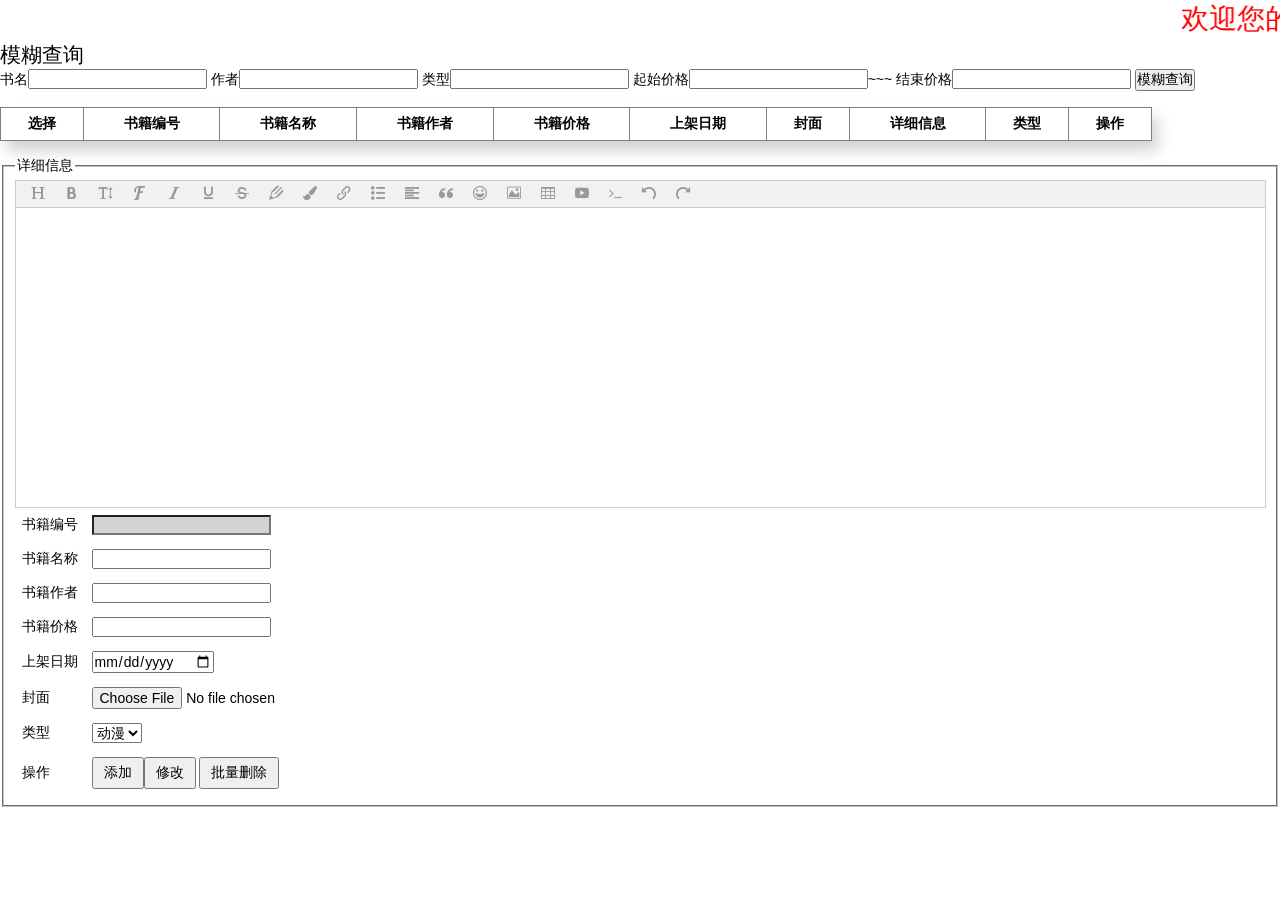
==== Show/src/main/webapp/index.html @ d79fc948 "First Commit!" ====
<!DOCTYPE html>
<html lang="en">
<head>
    <meta charset="UTF-8">
    <title>书籍信息</title>
    <link rel="stylesheet" href="js/layui/css/layui.css" media="all">
    <style>
        html,body{
            width: 100%;
            height: 100%;
        }
        #table{
            border-collapse: collapse;
            width: 90%;
            text-align: center;
            box-shadow: 6px 10px 15px lightgray;
        }
        #table th,table td{
            padding: 7px;
        }
        #table a:hover{
            cursor: pointer;
            color: red;
        }
        #table2 input[type='button']{
            padding:5px 10px;
        }
    </style>

</head>
<body>
<marquee>
    <h1 style="color:red;">欢迎您的到来</h1>
</marquee>
<div id="demo2-1"></div>
<h2>模糊查询</h2>
<label for="limitone">书名</label><input id="limitone" type="text">
<label for="limittwo">作者</label><input id="limittwo" type="text">
<label for="limitthree">类型</label><input id="limitthree" type="text">
<label for="limitfour">起始价格</label><input id="limitfour" type="number">~~~
<label for="limitfive">结束价格</label><input id="limitfive" type="number">

<input type="button" value="模糊查询" id="mohubtn"><br/><br/>
<table id="table" border="1">
    <thead id="thead">
    <tr>
        <th>选择</th> <th>书籍编号</th><th>书籍名称</th><th>书籍作者</th><th>书籍价格</th><th>上架日期</th><th>封面</th>
        <th>详细信息</th><th>类型</th><th>操作</th>
    </tr>
    </thead>
    <tbody id="tbody"></tbody>
</table>
<br/>

<form id="form1" action="" method="post">
    <fieldset id="fieldset" style="display: block;"><legend>详细信息</legend>
        <table id="table2">
            <tr>
                <td><label for="isbn">书籍编号</label></td><td><input style="background: lightgray" id="isbn" name="isbn" type="text" readonly></td>
            </tr>
            <tr>
                <td><label for="title">书籍名称</label></td><td><input id="title" name="title" type="text" ></td>
            </tr>
            <tr>
                <td><label for="author">书籍作者</label></td><td><input id="author" name="author" type="text" ></td>
            </tr>
            <tr>
                <td><label for="price">书籍价格</label></td><td><input id="price" name="price" type="number" ></td>
            </tr>
            <tr>
                <td><label for="publishDate">上架日期</label></td><td><input id="publishDate" name="publishDate" type="date" ></td>
            </tr>
            <tr>
                <td><label for="cover">封面</label></td><td><input id="cover" name="cover" type="file" ></td>
            </tr>
            <tr>
                <td><label for="categoriescname">类型</label></td><td>
                <select id="categoriescname" name="categoriescname">
                    <option value="1">动漫</option>
                    <option value="2">科幻</option>
                    <option value="3">小说</option>
                    <option value="4">武侠</option>
                </select>
            </tr>
            <tr>
              <!--  <td><label>详细信息</label>-->
            </tr>
            <tr>
                <div id="editor"></div>
            </tr>
            <tr>
                <td>操作</td>
                <td><input id="btnadd" type="button" value="添加"><input id="btnupdate" type="button" value="修改">
                    <input id="btndelall" type="button" value="批量删除"></td>
            </tr>
        </table>
    </fieldset>
</form>

</body>
<script src="js/jquery-1.11.3.js" type="text/javascript"></script>
<script src="js/layui/layui.js" type="text/javascript"></script>
<script src="js/wangEditor.min.js"></script>
<script>
    var E = window.wangEditor;
    var editor = new E('#editor');
    // 或者 var editor = new E( document.getElementById('editor') )
    editor.create();
</script>
<script>
    $(function () {
        //封装概念。
        //面向对象的概念
        //一个对象-->app对象
        var app={
            count:0,
            //分页，初始化数据
            bindata:function () {
                $.get("doServlet?action=getCount",{},function (sum) {
                    console.log(app.count);
                    //分页
                    layui.use(['laypage', 'layer'], function() {
                        var laypage = layui.laypage
                            , layer = layui.layer;

                        //总页数大于页码总数
                        laypage.render({
                            elem: 'demo2-1'
                            ,limit:4
                            , count: sum //数据总数

                            //当前页
                            ,curr: location.hash.replace('#!fenye=', '') //获取起始页
                            ,hash: 'fenye' //自定义hash值

                            , jump: function (obj) {
                                //请求数据
                                $.ajax({
                                    url:"doServlet?action=getAllBooksByPage",
                                    data:{pageno:obj.curr,size:obj.limit},
                                    success:function (jsdata) {
                                        //加载到表格
                                        $("#tbody tr").remove();
                                        $.each(jsdata.data,function (index,obj) {
                                            var tr=$("<tr/>");
                                            var rad=$("<input type='checkbox' class='check'> ").data("isbn",obj.isbn);
                                            $("<td/>").append(rad).appendTo(tr);
                                            $("<td/>").html(obj.isbn).appendTo(tr);
                                            $("<td/>").html(obj.title).appendTo(tr);
                                            $("<td/>").html(obj.author).appendTo(tr);
                                            $("<td/>").html(obj.price).appendTo(tr);
                                            $("<td/>").html(obj.publishDate).appendTo(tr);
                                            $("<td/>").html(obj.cover).appendTo(tr);
                                            $("<td/>").html(obj.details).appendTo(tr);
                                            $("<td/>").html(jsdata.data[index].categories.cname).appendTo(tr);
                                            //修改
                                            var aEdit=$("<a class='aEdit'>修改</a>").data("obj",obj).data("cid",jsdata.data[index].categories.cid);
                                            var aDel=$("<a class='aDel'>删除</a>").data("isbn",obj.isbn);

                                            $("<td/>").append(aEdit).append("  |  ").append(aDel).appendTo(tr);

                                            $("#tbody").append(tr);
                                        })
                                    }
                                })
                            }
                        });
                    })
                })
            },
            
            /*模糊查询*/
            mohuSelect:function(){
                $("#tbody tr").remove();
                $.ajax({
                    url:"doServlet?action=mohuSelect",
                    data:{title:$("#limitone").val(),author:$("#limittwo").val(),cname:$("#limitthree").val(),
                        price1:$("#limitfour").val(),price2:$("#limitfive").val()},

                        success:function (jsdata) {
                            //加载到表格
                            $("#tbody tr").remove();
                            $.each(jsdata.data,function (index,obj) {
                                var tr=$("<tr/>");
                                var rad=$("<input type='checkbox' class='check'> ").data("isbn",obj.isbn);
                                $("<td/>").append(rad).appendTo(tr);
                                $("<td/>").html(obj.isbn).appendTo(tr);
                                $("<td/>").html(obj.title).appendTo(tr);
                                $("<td/>").html(obj.author).appendTo(tr);
                                $("<td/>").html(obj.price).appendTo(tr);
                                $("<td/>").html(obj.publishDate).appendTo(tr);
                                $("<td/>").html(obj.cover).appendTo(tr);
                                $("<td/>").html(obj.details).appendTo(tr);
                                $("<td/>").html(jsdata.data[index].categories.cname).appendTo(tr);
                                //修改
                                var aEdit=$("<a class='aEdit'>修改</a>").data("obj",obj).data("cid",jsdata.data[index].categories.cid);
                                var aDel=$("<a class='aDel'>删除</a>").data("isbn",obj.isbn);

                                $("<td/>").append(aEdit).append("  |  ").append(aDel).appendTo(tr);

                                $("#tbody").append(tr);
                            })
                        }
                })
                
             },
            //删除
            delete:function(){
                //this-->.aDel
                console.log($(this).data("isbn"));
                var isbn=$(this).data("isbn");

                $.ajax({
                    url:"doServlet?action=delete",
                    data:{isbn:isbn},
                    beforeSend:function () {
                        if(!confirm("是否确定删除?")){
                            //不删除
                            return false;
                        }
                    },
                    success:function (num) {
                        console.log(num);
                        //刷新数据
                        app.bindata();
                    }
                })

            },

            //批量删除
            deleteAll:function(){
                var arr=new Array();
              $(".check").each(function (index,obj) {
                 if($(this).prop("checked")){
                     arr.push($(this).data("isbn"));
                 }
              });

                for (var i=0;i<arr.length;i++){
                    console.log(arr[i])
                }
                $.ajax({
                    url:"doServlet?action=deleteAll",
                    data:{items:arr.toString()},
                    beforeSend:function(){
                      if(!confirm("是否确定批量删除?!!")) {
                          return false;
                      }
                    },
                    success:function (num) {
                        console.log("批量删除"+num);
                        //刷新数据
                        app.bindata();
                    }
                })
            },

            //新增数据
            insert:function(){

                $.ajax({
                    url:"doServlet?action=insert",
                    data:{title:$("#title").val(),author:$("#author").val(),price:$("#price").val(),
                        publishDate:$("#publishDate").val(),cover:$("#cover").val(),
                        details:editor.txt.html(),cid:$("#categoriescname").val()},
                    beforeSend:function(){
                        if($("#title").val()==""||$("#author").val()==""||$("#price").val()==""||$("#publishDate").val()==""){
                            alert("信息未填写完整!");
                            return false;
                        }
                    },
                    success:function (num) {
                        console.log("添加成功"+num);
                        $("#title").val(""),$("#author").val(""),$("#price").val(""),editor.txt.html("");
                        //刷新数据
                        app.bindata();
                    }
                })
            },

            //获得数据
            getDate:function(){
                //原理：先赋值就，然后在修改
                //赋值
                var obj=$(this).data("obj");
                $("#isbn").val(obj.isbn);
                $("#title").val(obj.title);
                $("#author").val(obj.author);
                $("#price").val(obj.price);
                $("#publishDate").val(obj.publishDate);
                $("#categoriescname").val($(this).data(("cid")));
                editor.txt.html(obj.details);
            },

            //修改数据
            update:function(){
                //gno,gname,gprice,gdate,gstate
                $.ajax({
                    url:"doServlet?action=update",
                    data:{isbn:$("#isbn").val(),title:$("#title").val(),author:$("#author").val(),price:$("#price").val(),cover:"",
                        publishDate:$("#publishDate").val(),cid:$("#categoriescname").val(),details:editor.txt.html()},
                    success:function (num) {
                        console.log("修改成功"+num);
                        $("#title").val(""),$("#author").val(""),$("#price").val(""),editor.txt.html("");
                        //刷新数据
                        app.bindata();
                    }
                })
            },

            //初始化
            init(){
                app.bindata();
                //监听点击事件
               //委托对象
               $("#tbody").on("click",".aDel",app.delete);
                //委托添加
                 $("#btnadd").click(app.insert);
                     //监听修改点击
                    $("#tbody").on("click",".aEdit",app.getDate);
                  //委托修改
                 $("#btnupdate").click(app.update);
                  $("#btndelall").click(app.deleteAll);
                  $("#mohubtn").click(app.mohuSelect);
            }
        };

        //只和书籍暴露一个接口，他只知道我有一个Init 方法，而不知道我里面还有什么方法。，
        //提高了数据的安全性，和代码可读
        app.init();

    })

</script>
</html>
---- Show/src/main/webapp/js/layui/css/layui.css ----
/** layui-v2.3.0 MIT License By https://www.layui.com */
 
 .layui-inline,img{display:inline-block;vertical-align:middle}.layui-rate,li{list-style:none}h1,h2,h3,h4,h5,h6{font-weight:400}.layui-edge,.layui-header,.layui-inline,.layui-main{position:relative}.layui-btn,.layui-edge,.layui-inline,img{vertical-align:middle}.layui-btn,.layui-disabled,.layui-icon,.layui-unselect{-webkit-user-select:none;-ms-user-select:none;-moz-user-select:none}blockquote,body,button,dd,div,dl,dt,form,h1,h2,h3,h4,h5,h6,input,li,ol,p,pre,td,textarea,th,ul{margin:0;padding:0;-webkit-tap-highlight-color:rgba(0,0,0,0)}a:active,a:hover{outline:0}img{border:none}table{border-collapse:collapse;border-spacing:0}h4,h5,h6{font-size:100%}button,input,optgroup,option,select,textarea{font-family:inherit;font-size:inherit;font-style:inherit;font-weight:inherit;outline:0}pre{white-space:pre-wrap;white-space:-moz-pre-wrap;white-space:-pre-wrap;white-space:-o-pre-wrap;word-wrap:break-word}body{line-height:24px;font:14px Helvetica Neue,Helvetica,PingFang SC,\5FAE\8F6F\96C5\9ED1,Tahoma,Arial,sans-serif}hr{height:1px;margin:10px 0;border:0;clear:both}a{color:#333;text-decoration:none}a:hover{color:#777}a cite{font-style:normal;*cursor:pointer}.layui-border-box,.layui-border-box *{box-sizing:border-box}.layui-box,.layui-box *{box-sizing:content-box}.layui-clear{clear:both;*zoom:1}.layui-clear:after{content:'\20';clear:both;*zoom:1;display:block;height:0}.layui-inline{*display:inline;*zoom:1}.layui-edge{display:inline-block;width:0;height:0;border-width:6px;border-style:dashed;border-color:transparent;overflow:hidden}.layui-edge-top{top:-4px;border-bottom-color:#999;border-bottom-style:solid}.layui-edge-right{border-left-color:#999;border-left-style:solid}.layui-edge-bottom{top:2px;border-top-color:#999;border-top-style:solid}.layui-edge-left{border-right-color:#999;border-right-style:solid}.layui-elip{text-overflow:ellipsis;overflow:hidden;white-space:nowrap}.layui-disabled,.layui-disabled:hover{color:#d2d2d2!important;cursor:not-allowed!important}.layui-circle{border-radius:100%}.layui-show{display:block!important}.layui-hide{display:none!important}@font-face{font-family:layui-icon;src:url(../font/iconfont.eot?v=230);src:url(../font/iconfont.eot?v=230#iefix) format('embedded-opentype'),url(../font/iconfont.svg?v=230#iconfont) format('svg'),url(../font/iconfont.woff?v=230) format('woff'),url(../font/iconfont.ttf?v=230) format('truetype')}.layui-icon{font-family:layui-icon!important;font-size:16px;font-style:normal;-webkit-font-smoothing:antialiased;-moz-osx-font-smoothing:grayscale}.layui-icon-reply-fill:before{content:"\e611"}.layui-icon-set-fill:before{content:"\e614"}.layui-icon-menu-fill:before{content:"\e60f"}.layui-icon-search:before{content:"\e615"}.layui-icon-share:before{content:"\e641"}.layui-icon-set-sm:before{content:"\e620"}.layui-icon-engine:before{content:"\e628"}.layui-icon-close:before{content:"\1006"}.layui-icon-close-fill:before{content:"\1007"}.layui-icon-chart-screen:before{content:"\e629"}.layui-icon-star:before{content:"\e600"}.layui-icon-circle-dot:before{content:"\e617"}.layui-icon-chat:before{content:"\e606"}.layui-icon-release:before{content:"\e609"}.layui-icon-list:before{content:"\e60a"}.layui-icon-chart:before{content:"\e62c"}.layui-icon-ok-circle:before{content:"\1005"}.layui-icon-layim-theme:before{content:"\e61b"}.layui-icon-table:before{content:"\e62d"}.layui-icon-right:before{content:"\e602"}.layui-icon-left:before{content:"\e603"}.layui-icon-cart-simple:before{content:"\e698"}.layui-icon-face-cry:before{content:"\e69c"}.layui-icon-face-smile:before{content:"\e6af"}.layui-icon-survey:before{content:"\e6b2"}.layui-icon-tree:before{content:"\e62e"}.layui-icon-upload-circle:before{content:"\e62f"}.layui-icon-add-circle:before{content:"\e61f"}.layui-icon-download-circle:before{content:"\e601"}.layui-icon-templeate-1:before{content:"\e630"}.layui-icon-util:before{content:"\e631"}.layui-icon-face-surprised:before{content:"\e664"}.layui-icon-edit:before{content:"\e642"}.layui-icon-speaker:before{content:"\e645"}.layui-icon-down:before{content:"\e61a"}.layui-icon-file:before{content:"\e621"}.layui-icon-layouts:before{content:"\e632"}.layui-icon-rate-half:before{content:"\e6c9"}.layui-icon-add-circle-fine:before{content:"\e608"}.layui-icon-prev-circle:before{content:"\e633"}.layui-icon-read:before{content:"\e705"}.layui-icon-404:before{content:"\e61c"}.layui-icon-carousel:before{content:"\e634"}.layui-icon-help:before{content:"\e607"}.layui-icon-code-circle:before{content:"\e635"}.layui-icon-water:before{content:"\e636"}.layui-icon-username:before{content:"\e66f"}.layui-icon-find-fill:before{content:"\e670"}.layui-icon-about:before{content:"\e60b"}.layui-icon-location:before{content:"\e715"}.layui-icon-up:before{content:"\e619"}.layui-icon-pause:before{content:"\e651"}.layui-icon-date:before{content:"\e637"}.layui-icon-layim-uploadfile:before{content:"\e61d"}.layui-icon-delete:before{content:"\e640"}.layui-icon-play:before{content:"\e652"}.layui-icon-top:before{content:"\e604"}.layui-icon-friends:before{content:"\e612"}.layui-icon-refresh-3:before{content:"\e9aa"}.layui-icon-ok:before{content:"\e605"}.layui-icon-layer:before{content:"\e638"}.layui-icon-face-smile-fine:before{content:"\e60c"}.layui-icon-dollar:before{content:"\e659"}.layui-icon-group:before{content:"\e613"}.layui-icon-layim-download:before{content:"\e61e"}.layui-icon-picture-fine:before{content:"\e60d"}.layui-icon-link:before{content:"\e64c"}.layui-icon-diamond:before{content:"\e735"}.layui-icon-log:before{content:"\e60e"}.layui-icon-rate-solid:before{content:"\e67a"}.layui-icon-fonts-del:before{content:"\e64f"}.layui-icon-unlink:before{content:"\e64d"}.layui-icon-fonts-clear:before{content:"\e639"}.layui-icon-triangle-r:before{content:"\e623"}.layui-icon-circle:before{content:"\e63f"}.layui-icon-radio:before{content:"\e643"}.layui-icon-align-center:before{content:"\e647"}.layui-icon-align-right:before{content:"\e648"}.layui-icon-align-left:before{content:"\e649"}.layui-icon-loading-1:before{content:"\e63e"}.layui-icon-return:before{content:"\e65c"}.layui-icon-fonts-strong:before{content:"\e62b"}.layui-icon-upload:before{content:"\e67c"}.layui-icon-dialogue:before{content:"\e63a"}.layui-icon-video:before{content:"\e6ed"}.layui-icon-headset:before{content:"\e6fc"}.layui-icon-cellphone-fine:before{content:"\e63b"}.layui-icon-add-1:before{content:"\e654"}.layui-icon-face-smile-b:before{content:"\e650"}.layui-icon-fonts-html:before{content:"\e64b"}.layui-icon-form:before{content:"\e63c"}.layui-icon-cart:before{content:"\e657"}.layui-icon-camera-fill:before{content:"\e65d"}.layui-icon-tabs:before{content:"\e62a"}.layui-icon-fonts-code:before{content:"\e64e"}.layui-icon-fire:before{content:"\e756"}.layui-icon-set:before{content:"\e716"}.layui-icon-fonts-u:before{content:"\e646"}.layui-icon-triangle-d:before{content:"\e625"}.layui-icon-tips:before{content:"\e702"}.layui-icon-picture:before{content:"\e64a"}.layui-icon-more-vertical:before{content:"\e671"}.layui-icon-flag:before{content:"\e66c"}.layui-icon-loading:before{content:"\e63d"}.layui-icon-fonts-i:before{content:"\e644"}.layui-icon-refresh-1:before{content:"\e666"}.layui-icon-rmb:before{content:"\e65e"}.layui-icon-home:before{content:"\e68e"}.layui-icon-user:before{content:"\e770"}.layui-icon-notice:before{content:"\e667"}.layui-icon-login-weibo:before{content:"\e675"}.layui-icon-voice:before{content:"\e688"}.layui-icon-upload-drag:before{content:"\e681"}.layui-icon-login-qq:before{content:"\e676"}.layui-icon-snowflake:before{content:"\e6b1"}.layui-icon-file-b:before{content:"\e655"}.layui-icon-template:before{content:"\e663"}.layui-icon-auz:before{content:"\e672"}.layui-icon-console:before{content:"\e665"}.layui-icon-app:before{content:"\e653"}.layui-icon-prev:before{content:"\e65a"}.layui-icon-website:before{content:"\e7ae"}.layui-icon-next:before{content:"\e65b"}.layui-icon-component:before{content:"\e857"}.layui-icon-more:before{content:"\e65f"}.layui-icon-login-wechat:before{content:"\e677"}.layui-icon-shrink-right:before{content:"\e668"}.layui-icon-spread-left:before{content:"\e66b"}.layui-icon-camera:before{content:"\e660"}.layui-icon-note:before{content:"\e66e"}.layui-icon-refresh:before{content:"\e669"}.layui-icon-female:before{content:"\e661"}.layui-icon-male:before{content:"\e662"}.layui-icon-password:before{content:"\e673"}.layui-icon-senior:before{content:"\e674"}.layui-icon-theme:before{content:"\e66a"}.layui-icon-tread:before{content:"\e6c5"}.layui-icon-praise:before{content:"\e6c6"}.layui-icon-star-fill:before{content:"\e658"}.layui-icon-rate:before{content:"\e67b"}.layui-icon-template-1:before{content:"\e656"}.layui-icon-vercode:before{content:"\e679"}.layui-icon-cellphone:before{content:"\e678"}.layui-icon-screen-full:before{content:"\e622"}.layui-icon-screen-restore:before{content:"\e758"}.layui-main{width:1140px;margin:0 auto}.layui-header{z-index:1000;height:60px}.layui-header a:hover{transition:all .5s;-webkit-transition:all .5s}.layui-side{position:fixed;left:0;top:0;bottom:0;z-index:999;width:200px;overflow-x:hidden}.layui-side-scroll{position:relative;width:220px;height:100%;overflow-x:hidden}.layui-body{position:absolute;left:200px;right:0;top:0;bottom:0;z-index:998;width:auto;overflow:hidden;overflow-y:auto;box-sizing:border-box}.layui-layout-body{overflow:hidden}.layui-layout-admin .layui-header{background-color:#23262E}.layui-layout-admin .layui-side{top:60px;width:200px;overflow-x:hidden}.layui-layout-admin .layui-body{top:60px;bottom:44px}.layui-layout-admin .layui-main{width:auto;margin:0 15px}.layui-layout-admin .layui-footer{position:fixed;left:200px;right:0;bottom:0;height:44px;line-height:44px;padding:0 15px;background-color:#eee}.layui-layout-admin .layui-logo{position:absolute;left:0;top:0;width:200px;height:100%;line-height:60px;text-align:center;color:#009688;font-size:16px}.layui-layout-admin .layui-header .layui-nav{background:0 0}.layui-layout-left{position:absolute!important;left:200px;top:0}.layui-layout-right{position:absolute!important;right:0;top:0}.layui-container{position:relative;margin:0 auto;padding:0 15px;box-sizing:border-box}.layui-fluid{position:relative;margin:0 auto;padding:0 15px}.layui-row:after,.layui-row:before{content:'';display:block;clear:both}.layui-col-lg1,.layui-col-lg10,.layui-col-lg11,.layui-col-lg12,.layui-col-lg2,.layui-col-lg3,.layui-col-lg4,.layui-col-lg5,.layui-col-lg6,.layui-col-lg7,.layui-col-lg8,.layui-col-lg9,.layui-col-md1,.layui-col-md10,.layui-col-md11,.layui-col-md12,.layui-col-md2,.layui-col-md3,.layui-col-md4,.layui-col-md5,.layui-col-md6,.layui-col-md7,.layui-col-md8,.layui-col-md9,.layui-col-sm1,.layui-col-sm10,.layui-col-sm11,.layui-col-sm12,.layui-col-sm2,.layui-col-sm3,.layui-col-sm4,.layui-col-sm5,.layui-col-sm6,.layui-col-sm7,.layui-col-sm8,.layui-col-sm9,.layui-col-xs1,.layui-col-xs10,.layui-col-xs11,.layui-col-xs12,.layui-col-xs2,.layui-col-xs3,.layui-col-xs4,.layui-col-xs5,.layui-col-xs6,.layui-col-xs7,.layui-col-xs8,.layui-col-xs9{position:relative;display:block;box-sizing:border-box}.layui-col-xs1,.layui-col-xs10,.layui-col-xs11,.layui-col-xs12,.layui-col-xs2,.layui-col-xs3,.layui-col-xs4,.layui-col-xs5,.layui-col-xs6,.layui-col-xs7,.layui-col-xs8,.layui-col-xs9{float:left}.layui-col-xs1{width:8.33333333%}.layui-col-xs2{width:16.66666667%}.layui-col-xs3{width:25%}.layui-col-xs4{width:33.33333333%}.layui-col-xs5{width:41.66666667%}.layui-col-xs6{width:50%}.layui-col-xs7{width:58.33333333%}.layui-col-xs8{width:66.66666667%}.layui-col-xs9{width:75%}.layui-col-xs10{width:83.33333333%}.layui-col-xs11{width:91.66666667%}.layui-col-xs12{width:100%}.layui-col-xs-offset1{margin-left:8.33333333%}.layui-col-xs-offset2{margin-left:16.66666667%}.layui-col-xs-offset3{margin-left:25%}.layui-col-xs-offset4{margin-left:33.33333333%}.layui-col-xs-offset5{margin-left:41.66666667%}.layui-col-xs-offset6{margin-left:50%}.layui-col-xs-offset7{margin-left:58.33333333%}.layui-col-xs-offset8{margin-left:66.66666667%}.layui-col-xs-offset9{margin-left:75%}.layui-col-xs-offset10{margin-left:83.33333333%}.layui-col-xs-offset11{margin-left:91.66666667%}.layui-col-xs-offset12{margin-left:100%}@media screen and (max-width:768px){.layui-hide-xs{display:none!important}.layui-show-xs-block{display:block!important}.layui-show-xs-inline{display:inline!important}.layui-show-xs-inline-block{display:inline-block!important}}@media screen and (min-width:768px){.layui-container{width:750px}.layui-hide-sm{display:none!important}.layui-show-sm-block{display:block!important}.layui-show-sm-inline{display:inline!important}.layui-show-sm-inline-block{display:inline-block!important}.layui-col-sm1,.layui-col-sm10,.layui-col-sm11,.layui-col-sm12,.layui-col-sm2,.layui-col-sm3,.layui-col-sm4,.layui-col-sm5,.layui-col-sm6,.layui-col-sm7,.layui-col-sm8,.layui-col-sm9{float:left}.layui-col-sm1{width:8.33333333%}.layui-col-sm2{width:16.66666667%}.layui-col-sm3{width:25%}.layui-col-sm4{width:33.33333333%}.layui-col-sm5{width:41.66666667%}.layui-col-sm6{width:50%}.layui-col-sm7{width:58.33333333%}.layui-col-sm8{width:66.66666667%}.layui-col-sm9{width:75%}.layui-col-sm10{width:83.33333333%}.layui-col-sm11{width:91.66666667%}.layui-col-sm12{width:100%}.layui-col-sm-offset1{margin-left:8.33333333%}.layui-col-sm-offset2{margin-left:16.66666667%}.layui-col-sm-offset3{margin-left:25%}.layui-col-sm-offset4{margin-left:33.33333333%}.layui-col-sm-offset5{margin-left:41.66666667%}.layui-col-sm-offset6{margin-left:50%}.layui-col-sm-offset7{margin-left:58.33333333%}.layui-col-sm-offset8{margin-left:66.66666667%}.layui-col-sm-offset9{margin-left:75%}.layui-col-sm-offset10{margin-left:83.33333333%}.layui-col-sm-offset11{margin-left:91.66666667%}.layui-col-sm-offset12{margin-left:100%}}@media screen and (min-width:992px){.layui-container{width:970px}.layui-hide-md{display:none!important}.layui-show-md-block{display:block!important}.layui-show-md-inline{display:inline!important}.layui-show-md-inline-block{display:inline-block!important}.layui-col-md1,.layui-col-md10,.layui-col-md11,.layui-col-md12,.layui-col-md2,.layui-col-md3,.layui-col-md4,.layui-col-md5,.layui-col-md6,.layui-col-md7,.layui-col-md8,.layui-col-md9{float:left}.layui-col-md1{width:8.33333333%}.layui-col-md2{width:16.66666667%}.layui-col-md3{width:25%}.layui-col-md4{width:33.33333333%}.layui-col-md5{width:41.66666667%}.layui-col-md6{width:50%}.layui-col-md7{width:58.33333333%}.layui-col-md8{width:66.66666667%}.layui-col-md9{width:75%}.layui-col-md10{width:83.33333333%}.layui-col-md11{width:91.66666667%}.layui-col-md12{width:100%}.layui-col-md-offset1{margin-left:8.33333333%}.layui-col-md-offset2{margin-left:16.66666667%}.layui-col-md-offset3{margin-left:25%}.layui-col-md-offset4{margin-left:33.33333333%}.layui-col-md-offset5{margin-left:41.66666667%}.layui-col-md-offset6{margin-left:50%}.layui-col-md-offset7{margin-left:58.33333333%}.layui-col-md-offset8{margin-left:66.66666667%}.layui-col-md-offset9{margin-left:75%}.layui-col-md-offset10{margin-left:83.33333333%}.layui-col-md-offset11{margin-left:91.66666667%}.layui-col-md-offset12{margin-left:100%}}@media screen and (min-width:1200px){.layui-container{width:1170px}.layui-hide-lg{display:none!important}.layui-show-lg-block{display:block!important}.layui-show-lg-inline{display:inline!important}.layui-show-lg-inline-block{display:inline-block!important}.layui-col-lg1,.layui-col-lg10,.layui-col-lg11,.layui-col-lg12,.layui-col-lg2,.layui-col-lg3,.layui-col-lg4,.layui-col-lg5,.layui-col-lg6,.layui-col-lg7,.layui-col-lg8,.layui-col-lg9{float:left}.layui-col-lg1{width:8.33333333%}.layui-col-lg2{width:16.66666667%}.layui-col-lg3{width:25%}.layui-col-lg4{width:33.33333333%}.layui-col-lg5{width:41.66666667%}.layui-col-lg6{width:50%}.layui-col-lg7{width:58.33333333%}.layui-col-lg8{width:66.66666667%}.layui-col-lg9{width:75%}.layui-col-lg10{width:83.33333333%}.layui-col-lg11{width:91.66666667%}.layui-col-lg12{width:100%}.layui-col-lg-offset1{margin-left:8.33333333%}.layui-col-lg-offset2{margin-left:16.66666667%}.layui-col-lg-offset3{margin-left:25%}.layui-col-lg-offset4{margin-left:33.33333333%}.layui-col-lg-offset5{margin-left:41.66666667%}.layui-col-lg-offset6{margin-left:50%}.layui-col-lg-offset7{margin-left:58.33333333%}.layui-col-lg-offset8{margin-left:66.66666667%}.layui-col-lg-offset9{margin-left:75%}.layui-col-lg-offset10{margin-left:83.33333333%}.layui-col-lg-offset11{margin-left:91.66666667%}.layui-col-lg-offset12{margin-left:100%}}.layui-col-space1{margin:-.5px}.layui-col-space1>*{padding:.5px}.layui-col-space3{margin:-1.5px}.layui-col-space3>*{padding:1.5px}.layui-col-space5{margin:-2.5px}.layui-col-space5>*{padding:2.5px}.layui-col-space8{margin:-3.5px}.layui-col-space8>*{padding:3.5px}.layui-col-space10{margin:-5px}.layui-col-space10>*{padding:5px}.layui-col-space12{margin:-6px}.layui-col-space12>*{padding:6px}.layui-col-space15{margin:-7.5px}.layui-col-space15>*{padding:7.5px}.layui-col-space18{margin:-9px}.layui-col-space18>*{padding:9px}.layui-col-space20{margin:-10px}.layui-col-space20>*{padding:10px}.layui-col-space22{margin:-11px}.layui-col-space22>*{padding:11px}.layui-col-space25{margin:-12.5px}.layui-col-space25>*{padding:12.5px}.layui-col-space30{margin:-15px}.layui-col-space30>*{padding:15px}.layui-btn,.layui-input,.layui-select,.layui-textarea,.layui-upload-button{outline:0;-webkit-appearance:none;transition:all .3s;-webkit-transition:all .3s;box-sizing:border-box}.layui-elem-quote{margin-bottom:10px;padding:15px;line-height:22px;border-left:5px solid #009688;border-radius:0 2px 2px 0;background-color:#f2f2f2}.layui-quote-nm{border-style:solid;border-width:1px 1px 1px 5px;background:0 0}.layui-elem-field{margin-bottom:10px;padding:0;border-width:1px;border-style:solid}.layui-elem-field legend{margin-left:20px;padding:0 10px;font-size:20px;font-weight:300}.layui-field-title{margin:10px 0 20px;border-width:1px 0 0}.layui-field-box{padding:10px 15px}.layui-field-title .layui-field-box{padding:10px 0}.layui-progress{position:relative;height:6px;border-radius:20px;background-color:#e2e2e2}.layui-progress-bar{position:absolute;left:0;top:0;width:0;max-width:100%;height:6px;border-radius:20px;text-align:right;background-color:#5FB878;transition:all .3s;-webkit-transition:all .3s}.layui-progress-big,.layui-progress-big .layui-progress-bar{height:18px;line-height:18px}.layui-progress-text{position:relative;top:-20px;line-height:18px;font-size:12px;color:#666}.layui-progress-big .layui-progress-text{position:static;padding:0 10px;color:#fff}.layui-collapse{border-width:1px;border-style:solid;border-radius:2px}.layui-colla-content,.layui-colla-item{border-top-width:1px;border-top-style:solid}.layui-colla-item:first-child{border-top:none}.layui-colla-title{position:relative;height:42px;line-height:42px;padding:0 15px 0 35px;color:#333;background-color:#f2f2f2;cursor:pointer;font-size:14px;overflow:hidden}.layui-colla-content{display:none;padding:10px 15px;line-height:22px;color:#666}.layui-colla-icon{position:absolute;left:15px;top:0;font-size:14px}.layui-card-body,.layui-card-header,.layui-form-label,.layui-form-mid,.layui-form-select,.layui-input-block,.layui-input-inline,.layui-textarea{position:relative}.layui-card{margin-bottom:15px;border-radius:2px;background-color:#fff;box-shadow:0 1px 2px 0 rgba(0,0,0,.05)}.layui-card:last-child{margin-bottom:0}.layui-card-header{height:42px;line-height:42px;padding:0 15px;border-bottom:1px solid #f6f6f6;color:#333;border-radius:2px 2px 0 0;font-size:14px}.layui-bg-black,.layui-bg-blue,.layui-bg-cyan,.layui-bg-green,.layui-bg-orange,.layui-bg-red{color:#fff!important}.layui-card-body{padding:10px 15px;line-height:24px}.layui-card-body[pad15]{padding:15px}.layui-card-body[pad20]{padding:20px}.layui-card-body .layui-table{margin:5px 0}.layui-card .layui-tab{margin:0}.layui-panel-window{position:relative;padding:15px;border-radius:0;border-top:5px solid #E6E6E6;background-color:#fff}.layui-bg-red{background-color:#FF5722!important}.layui-bg-orange{background-color:#FFB800!important}.layui-bg-green{background-color:#009688!important}.layui-bg-cyan{background-color:transparent;}.layui-bg-blue{background-color:#1E9FFF!important}.layui-bg-black{background-color:#393D49!important}.layui-bg-gray{background-color:#eee!important;color:#666!important}.layui-badge-rim,.layui-colla-content,.layui-colla-item,.layui-collapse,.layui-elem-field,.layui-form-pane .layui-form-item[pane],.layui-form-pane .layui-form-label,.layui-input,.layui-layedit,.layui-layedit-tool,.layui-quote-nm,.layui-select,.layui-tab-bar,.layui-tab-card,.layui-tab-title,.layui-tab-title .layui-this:after,.layui-textarea{border-color:#e6e6e6}.layui-timeline-item:before,hr{background-color:#e6e6e6}.layui-text{line-height:22px;font-size:14px;color:#666}.layui-text h1,.layui-text h2,.layui-text h3{font-weight:500;color:#333}.layui-text h1{font-size:30px}.layui-text h2{font-size:24px}.layui-text h3{font-size:18px}.layui-text a:not(.layui-btn){color:#01AAED}.layui-text a:not(.layui-btn):hover{text-decoration:underline}.layui-text ul{padding:5px 0 5px 15px}.layui-text ul li{margin-top:5px;list-style-type:disc}.layui-text em,.layui-word-aux{color:#999!important;padding:0 5px!important}.layui-btn{display:inline-block;height:38px;line-height:38px;padding:0 18px;background-color:#009688;color:#fff;white-space:nowrap;text-align:center;font-size:14px;border:none;border-radius:2px;cursor:pointer}.layui-btn:hover{opacity:.8;filter:alpha(opacity=80);color:#fff}.layui-btn:active{opacity:1;filter:alpha(opacity=100)}.layui-btn+.layui-btn{margin-left:10px}.layui-btn-container{font-size:0}.layui-btn-container .layui-btn{margin-right:10px;margin-bottom:10px}.layui-btn-container .layui-btn+.layui-btn{margin-left:0}.layui-table .layui-btn-container .layui-btn{margin-bottom:9px}.layui-btn-radius{border-radius:100px}.layui-btn .layui-icon{margin-right:3px;font-size:18px;vertical-align:bottom;vertical-align:middle\9}.layui-btn-primary{border:1px solid #C9C9C9;background-color:#fff;color:#555}.layui-btn-primary:hover{border-color:#009688;color:#333}.layui-btn-normal{background-color:#1E9FFF}.layui-btn-warm{background-color:#FFB800}.layui-btn-danger{background-color:#FF5722}.layui-btn-disabled,.layui-btn-disabled:active,.layui-btn-disabled:hover{border:1px solid #e6e6e6;background-color:#FBFBFB;color:#C9C9C9;cursor:not-allowed;opacity:1}.layui-btn-lg{height:44px;line-height:44px;padding:0 25px;font-size:16px}.layui-btn-sm{height:30px;line-height:30px;padding:0 10px;font-size:12px}.layui-btn-sm i{font-size:16px!important}.layui-btn-xs{height:22px;line-height:22px;padding:0 5px;font-size:12px}.layui-btn-xs i{font-size:14px!important}.layui-btn-group{display:inline-block;vertical-align:middle;font-size:0}.layui-btn-group .layui-btn{margin-left:0!important;margin-right:0!important;border-left:1px solid rgba(255,255,255,.5);border-radius:0}.layui-btn-group .layui-btn-primary{border-left:none}.layui-btn-group .layui-btn-primary:hover{border-color:#C9C9C9;color:#009688}.layui-btn-group .layui-btn:first-child{border-left:none;border-radius:2px 0 0 2px}.layui-btn-group .layui-btn-primary:first-child{border-left:1px solid #c9c9c9}.layui-btn-group .layui-btn:last-child{border-radius:0 2px 2px 0}.layui-btn-group .layui-btn+.layui-btn{margin-left:0}.layui-btn-group+.layui-btn-group{margin-left:10px}.layui-btn-fluid{width:100%}.layui-input,.layui-select,.layui-textarea{height:38px;line-height:1.3;line-height:38px\9;border-width:1px;border-style:solid;background-color:#fff;border-radius:2px}.layui-input::-webkit-input-placeholder,.layui-select::-webkit-input-placeholder,.layui-textarea::-webkit-input-placeholder{line-height:1.3}.layui-input,.layui-textarea{display:block;width:100%;padding-left:10px}.layui-input:hover,.layui-textarea:hover{border-color:#D2D2D2!important}.layui-input:focus,.layui-textarea:focus{border-color:#C9C9C9!important}.layui-textarea{min-height:100px;height:auto;line-height:20px;padding:6px 10px;resize:vertical}.layui-select{padding:0 10px}.layui-form input[type=checkbox],.layui-form input[type=radio],.layui-form select{display:none}.layui-form [lay-ignore]{display:initial}.layui-form-item{margin-bottom:15px;clear:both;*zoom:1}.layui-form-item:after{content:'\20';clear:both;*zoom:1;display:block;height:0}.layui-form-label{float:left;display:block;padding:9px 15px;width:80px;font-weight:400;line-height:20px;text-align:right}.layui-form-label-col{display:block;float:none;padding:9px 0;line-height:20px;text-align:left}.layui-form-item .layui-inline{margin-bottom:5px;margin-right:10px}.layui-input-block{margin-left:110px;min-height:36px}.layui-input-inline{display:inline-block;vertical-align:middle}.layui-form-item .layui-input-inline{float:left;width:190px;margin-right:10px}.layui-form-text .layui-input-inline{width:auto}.layui-form-mid{float:left;display:block;padding:9px 0!important;line-height:20px;margin-right:10px}.layui-form-danger+.layui-form-select .layui-input,.layui-form-danger:focus{border-color:#FF5722!important}.layui-form-select .layui-input{padding-right:30px;cursor:pointer}.layui-form-select .layui-edge{position:absolute;right:10px;top:50%;margin-top:-3px;cursor:pointer;border-width:6px;border-top-color:#c2c2c2;border-top-style:solid;transition:all .3s;-webkit-transition:all .3s}.layui-form-select dl{display:none;position:absolute;left:0;top:42px;padding:5px 0;z-index:999;min-width:100%;border:1px solid #d2d2d2;max-height:300px;overflow-y:auto;background-color:#fff;border-radius:2px;box-shadow:0 2px 4px rgba(0,0,0,.12);box-sizing:border-box}.layui-form-select dl dd,.layui-form-select dl dt{padding:0 10px;line-height:36px;white-space:nowrap;overflow:hidden;text-overflow:ellipsis}.layui-form-select dl dt{font-size:12px;color:#999}.layui-form-select dl dd{cursor:pointer}.layui-form-select dl dd:hover{background-color:#f2f2f2}.layui-form-select .layui-select-group dd{padding-left:20px}.layui-form-select dl dd.layui-select-tips{padding-left:10px!important;color:#999}.layui-form-select dl dd.layui-this{background-color:#5FB878;color:#fff}.layui-form-checkbox,.layui-form-select dl dd.layui-disabled{background-color:#fff}.layui-form-selected dl{display:block}.layui-form-checkbox,.layui-form-checkbox *,.layui-form-switch{display:inline-block;vertical-align:middle}.layui-form-selected .layui-edge{margin-top:-9px;-webkit-transform:rotate(180deg);transform:rotate(180deg);margin-top:-3px\9}:root .layui-form-selected .layui-edge{margin-top:-9px\0/IE9}.layui-form-selectup dl{top:auto;bottom:42px}.layui-select-none{margin:5px 0;text-align:center;color:#999}.layui-select-disabled .layui-disabled{border-color:#eee!important}.layui-select-disabled .layui-edge{border-top-color:#d2d2d2}.layui-form-checkbox{position:relative;height:30px;line-height:30px;margin-right:10px;padding-right:30px;cursor:pointer;font-size:0;-webkit-transition:.1s linear;transition:.1s linear;box-sizing:border-box}.layui-form-checkbox span{padding:0 10px;height:100%;font-size:14px;border-radius:2px 0 0 2px;background-color:#d2d2d2;color:#fff;overflow:hidden;white-space:nowrap;text-overflow:ellipsis}.layui-form-checkbox:hover span{background-color:#c2c2c2}.layui-form-checkbox i{position:absolute;right:0;top:0;width:30px;height:28px;border:1px solid #d2d2d2;border-left:none;border-radius:0 2px 2px 0;color:#fff;font-size:20px;text-align:center}.layui-form-checkbox:hover i{border-color:#c2c2c2;color:#c2c2c2}.layui-form-checked,.layui-form-checked:hover{border-color:#5FB878}.layui-form-checked span,.layui-form-checked:hover span{background-color:#5FB878}.layui-form-checked i,.layui-form-checked:hover i{color:#5FB878}.layui-form-item .layui-form-checkbox{margin-top:4px}.layui-form-checkbox[lay-skin=primary]{height:auto!important;line-height:normal!important;border:none!important;margin-right:0;padding-right:0;background:0 0}.layui-form-checkbox[lay-skin=primary] span{float:right;padding-right:15px;line-height:18px;background:0 0;color:#666}.layui-form-checkbox[lay-skin=primary] i{position:relative;top:0;width:16px;height:16px;line-height:16px;border:1px solid #d2d2d2;font-size:12px;border-radius:2px;background-color:#fff;-webkit-transition:.1s linear;transition:.1s linear}.layui-form-checkbox[lay-skin=primary]:hover i{border-color:#5FB878;color:#fff}.layui-form-checked[lay-skin=primary] i{border-color:#5FB878;background-color:#5FB878;color:#fff}.layui-checkbox-disbaled[lay-skin=primary] span{background:0 0!important;color:#c2c2c2}.layui-checkbox-disbaled[lay-skin=primary]:hover i{border-color:#d2d2d2}.layui-form-item .layui-form-checkbox[lay-skin=primary]{margin-top:10px}.layui-form-switch{position:relative;height:22px;line-height:22px;min-width:35px;padding:0 5px;margin-top:8px;border:1px solid #d2d2d2;border-radius:20px;cursor:pointer;background-color:#fff;-webkit-transition:.1s linear;transition:.1s linear}.layui-form-switch i{position:absolute;left:5px;top:3px;width:16px;height:16px;border-radius:20px;background-color:#d2d2d2;-webkit-transition:.1s linear;transition:.1s linear}.layui-form-switch em{position:relative;top:0;width:25px;margin-left:21px;padding:0!important;text-align:center!important;color:#999!important;font-style:normal!important;font-size:12px}.layui-form-onswitch{border-color:#5FB878;background-color:#5FB878}.layui-checkbox-disbaled,.layui-checkbox-disbaled i{border-color:#e2e2e2!important}.layui-form-onswitch i{left:100%;margin-left:-21px;background-color:#fff}.layui-form-onswitch em{margin-left:5px;margin-right:21px;color:#fff!important}.layui-checkbox-disbaled span{background-color:#e2e2e2!important}.layui-checkbox-disbaled:hover i{color:#fff!important}[lay-radio]{display:none}.layui-form-radio,.layui-form-radio *{display:inline-block;vertical-align:middle}.layui-form-radio{line-height:28px;margin:6px 10px 0 0;padding-right:10px;cursor:pointer;font-size:0}.layui-form-radio *{font-size:14px}.layui-form-radio>i{margin-right:8px;font-size:22px;color:#c2c2c2}.layui-form-radio>i:hover,.layui-form-radioed>i{color:#5FB878}.layui-radio-disbaled>i{color:#e2e2e2!important}.layui-form-pane .layui-form-label{width:110px;padding:8px 15px;height:38px;line-height:20px;border-width:1px;border-style:solid;border-radius:2px 0 0 2px;text-align:center;background-color:#FBFBFB;overflow:hidden;white-space:nowrap;text-overflow:ellipsis;box-sizing:border-box}.layui-form-pane .layui-input-inline{margin-left:-1px}.layui-form-pane .layui-input-block{margin-left:110px;left:-1px}.layui-form-pane .layui-input{border-radius:0 2px 2px 0}.layui-form-pane .layui-form-text .layui-form-label{float:none;width:100%;border-radius:2px;box-sizing:border-box;text-align:left}.layui-form-pane .layui-form-text .layui-input-inline{display:block;margin:0;top:-1px;clear:both}.layui-form-pane .layui-form-text .layui-input-block{margin:0;left:0;top:-1px}.layui-form-pane .layui-form-text .layui-textarea{min-height:100px;border-radius:0 0 2px 2px}.layui-form-pane .layui-form-checkbox{margin:4px 0 4px 10px}.layui-form-pane .layui-form-radio,.layui-form-pane .layui-form-switch{margin-top:6px;margin-left:10px}.layui-form-pane .layui-form-item[pane]{position:relative;border-width:1px;border-style:solid}.layui-form-pane .layui-form-item[pane] .layui-form-label{position:absolute;left:0;top:0;height:100%;border-width:0 1px 0 0}.layui-form-pane .layui-form-item[pane] .layui-input-inline{margin-left:110px}@media screen and (max-width:450px){.layui-form-item .layui-form-label{text-overflow:ellipsis;overflow:hidden;white-space:nowrap}.layui-form-item .layui-inline{display:block;margin-right:0;margin-bottom:20px;clear:both}.layui-form-item .layui-inline:after{content:'\20';clear:both;display:block;height:0}.layui-form-item .layui-input-inline{display:block;float:none;left:-3px;width:auto;margin:0 0 10px 112px}.layui-form-item .layui-input-inline+.layui-form-mid{margin-left:110px;top:-5px;padding:0}.layui-form-item .layui-form-checkbox{margin-right:5px;margin-bottom:5px}}.layui-layedit{border-width:1px;border-style:solid;border-radius:2px}.layui-layedit-tool{padding:3px 5px;border-bottom-width:1px;border-bottom-style:solid;font-size:0}.layedit-tool-fixed{position:fixed;top:0;border-top:1px solid #e2e2e2}.layui-layedit-tool .layedit-tool-mid,.layui-layedit-tool .layui-icon{display:inline-block;vertical-align:middle;text-align:center;font-size:14px}.layui-layedit-tool .layui-icon{position:relative;width:32px;height:30px;line-height:30px;margin:3px 5px;color:#777;cursor:pointer;border-radius:2px}.layui-layedit-tool .layui-icon:hover{color:#393D49}.layui-layedit-tool .layui-icon:active{color:#000}.layui-layedit-tool .layedit-tool-active{background-color:#e2e2e2;color:#000}.layui-layedit-tool .layui-disabled,.layui-layedit-tool .layui-disabled:hover{color:#d2d2d2;cursor:not-allowed}.layui-layedit-tool .layedit-tool-mid{width:1px;height:18px;margin:0 10px;background-color:#d2d2d2}.layedit-tool-html{width:50px!important;font-size:30px!important}.layedit-tool-b,.layedit-tool-code,.layedit-tool-help{font-size:16px!important}.layedit-tool-d,.layedit-tool-face,.layedit-tool-image,.layedit-tool-unlink{font-size:18px!important}.layedit-tool-image input{position:absolute;font-size:0;left:0;top:0;width:100%;height:100%;opacity:.01;filter:Alpha(opacity=1);cursor:pointer}.layui-layedit-iframe iframe{display:block;width:100%}#LAY_layedit_code{overflow:hidden}.layui-laypage{display:inline-block;*display:inline;*zoom:1;vertical-align:middle;margin:10px 0;font-size:0}.layui-laypage>a:first-child,.layui-laypage>a:first-child em{border-radius:2px 0 0 2px}.layui-laypage>a:last-child,.layui-laypage>a:last-child em{border-radius:0 2px 2px 0}.layui-laypage>:first-child{margin-left:0!important}.layui-laypage>:last-child{margin-right:0!important}.layui-laypage a,.layui-laypage button,.layui-laypage input,.layui-laypage select,.layui-laypage span{border:1px solid #e2e2e2}.layui-laypage a,.layui-laypage span{display:inline-block;*display:inline;*zoom:1;vertical-align:middle;padding:0 15px;height:28px;line-height:28px;margin:0 -1px 5px 0;background-color:#fff;color:#333;font-size:12px}.layui-laypage a:hover{color:#009688}.layui-laypage em{font-style:normal}.layui-laypage .layui-laypage-spr{color:#999;font-weight:700}.layui-laypage a{text-decoration:none}.layui-laypage .layui-laypage-curr{position:relative}.layui-laypage .layui-laypage-curr em{position:relative;color:#fff}.layui-laypage .layui-laypage-curr .layui-laypage-em{position:absolute;left:-1px;top:-1px;padding:1px;width:100%;height:100%;background-color:#009688}.layui-laypage-em{border-radius:2px}.layui-laypage-next em,.layui-laypage-prev em{font-family:Sim sun;font-size:16px}.layui-laypage .layui-laypage-count,.layui-laypage .layui-laypage-limits,.layui-laypage .layui-laypage-refresh,.layui-laypage .layui-laypage-skip{margin-left:10px;margin-right:10px;padding:0;border:none}.layui-laypage .layui-laypage-limits,.layui-laypage .layui-laypage-refresh{vertical-align:top}.layui-laypage .layui-laypage-refresh i{font-size:18px;cursor:pointer}.layui-laypage select{height:22px;padding:3px;border-radius:2px;cursor:pointer}.layui-laypage .layui-laypage-skip{height:30px;line-height:30px;color:#999}.layui-laypage button,.layui-laypage input{height:30px;line-height:30px;border-radius:2px;vertical-align:top;background-color:#fff;box-sizing:border-box}.layui-laypage input{display:inline-block;width:40px;margin:0 10px;padding:0 3px;text-align:center}.layui-laypage input:focus,.layui-laypage select:focus{border-color:#009688!important}.layui-laypage button{margin-left:10px;padding:0 10px;cursor:pointer}.layui-table,.layui-table-view{margin:10px 0}.layui-flow-more{margin:10px 0;text-align:center;color:#999;font-size:14px}.layui-flow-more a{height:32px;line-height:32px}.layui-flow-more a *{display:inline-block;vertical-align:top}.layui-flow-more a cite{padding:0 20px;border-radius:3px;background-color:#eee;color:#333;font-style:normal}.layui-flow-more a cite:hover{opacity:.8}.layui-flow-more a i{font-size:30px;color:#737383}.layui-table{width:100%;background-color:#fff;color:#666}.layui-table tr{transition:all .3s;-webkit-transition:all .3s}.layui-table th{text-align:left;font-weight:400}.layui-table tbody tr:hover,.layui-table thead tr,.layui-table-click,.layui-table-header,.layui-table-hover,.layui-table-mend,.layui-table-patch,.layui-table-tool,.layui-table[lay-even] tr:nth-child(even){background-color:#f2f2f2}.layui-table td,.layui-table th,.layui-table-fixed-r,.layui-table-header,.layui-table-page,.layui-table-tips-main,.layui-table-tool,.layui-table-view,.layui-table[lay-skin=line],.layui-table[lay-skin=row]{border-width:1px;border-style:solid;border-color:#e6e6e6}.layui-table td,.layui-table th{position:relative;padding:9px 15px;min-height:20px;line-height:20px;font-size:14px}.layui-table[lay-skin=line] td,.layui-table[lay-skin=line] th{border-width:0 0 1px}.layui-table[lay-skin=row] td,.layui-table[lay-skin=row] th{border-width:0 1px 0 0}.layui-table[lay-skin=nob] td,.layui-table[lay-skin=nob] th{border:none}.layui-table img{max-width:100px}.layui-table[lay-size=lg] td,.layui-table[lay-size=lg] th{padding:15px 30px}.layui-table-view .layui-table[lay-size=lg] .layui-table-cell{height:40px;line-height:40px}.layui-table[lay-size=sm] td,.layui-table[lay-size=sm] th{font-size:12px;padding:5px 10px}.layui-table-view .layui-table[lay-size=sm] .layui-table-cell{height:20px;line-height:20px}.layui-table[lay-data]{display:none}.layui-table-box,.layui-table-view{position:relative;overflow:hidden}.layui-table-view .layui-table{position:relative;width:auto;margin:0}.layui-table-body,.layui-table-header .layui-table,.layui-table-page{margin-bottom:-1px}.layui-table-view .layui-table[lay-skin=line]{border-width:0 1px 0 0}.layui-table-view .layui-table[lay-skin=row]{border-width:0 0 1px}.layui-table-view .layui-table td,.layui-table-view .layui-table th{padding:5px 0;border-top:none;border-left:none}.layui-table-view .layui-table td{cursor:default}.layui-table-view .layui-form-checkbox[lay-skin=primary] i{width:18px;height:18px}.layui-table-header{border-width:0 0 1px;overflow:hidden}.layui-table-sort{width:10px;height:20px;margin-left:5px;cursor:pointer!important}.layui-table-sort .layui-edge{position:absolute;left:5px;border-width:5px}.layui-table-sort .layui-table-sort-asc{top:4px;border-top:none;border-bottom-style:solid;border-bottom-color:#b2b2b2}.layui-table-sort .layui-table-sort-asc:hover{border-bottom-color:#666}.layui-table-sort .layui-table-sort-desc{bottom:4px;border-bottom:none;border-top-style:solid;border-top-color:#b2b2b2}.layui-table-sort .layui-table-sort-desc:hover{border-top-color:#666}.layui-table-sort[lay-sort=asc] .layui-table-sort-asc{border-bottom-color:#000}.layui-table-sort[lay-sort=desc] .layui-table-sort-desc{border-top-color:#000}.layui-table-cell{height:28px;line-height:28px;padding:0 15px;position:relative;overflow:hidden;text-overflow:ellipsis;white-space:nowrap;box-sizing:border-box}.layui-table-cell .layui-form-checkbox[lay-skin=primary],.layui-table-cell .layui-form-radio[lay-skin=primary]{top:-1px;vertical-align:middle}.layui-table-cell .layui-form-radio{padding-right:0}.layui-table-cell .layui-form-radio>i{margin-right:0}.layui-table-cell .layui-table-link{color:#01AAED}.laytable-cell-checkbox,.laytable-cell-numbers,.laytable-cell-radio,.laytable-cell-space{padding:0;text-align:center}.layui-table-body{position:relative;overflow:auto;margin-right:-1px}.layui-table-body .layui-none{line-height:40px;text-align:center;color:#999}.layui-table-fixed{position:absolute;left:0;top:0}.layui-table-fixed .layui-table-body{overflow:hidden}.layui-table-fixed-l{box-shadow:0 -1px 8px rgba(0,0,0,.08)}.layui-table-fixed-r{left:auto;right:-1px;border-width:0 0 0 1px;box-shadow:-1px 0 8px rgba(0,0,0,.08)}.layui-table-fixed-r .layui-table-header{position:relative;overflow:visible}.layui-table-mend{position:absolute;right:-49px;top:0;height:100%;width:50px}.layui-table-tool{position:relative;width:100%;height:50px;line-height:30px;padding:10px 15px;border-width:0 0 1px}.layui-table-page{position:relative;width:100%;padding:7px 7px 0;border-width:1px 0 0;height:41px;font-size:12px}.layui-table-page>div{height:26px}.layui-table-page .layui-laypage{margin:0}.layui-table-page .layui-laypage a,.layui-table-page .layui-laypage span{height:26px;line-height:26px;margin-bottom:10px;border:none;background:0 0}.layui-table-page .layui-laypage a,.layui-table-page .layui-laypage span.layui-laypage-curr{padding:0 12px}.layui-table-page .layui-laypage span{margin-left:0;padding:0}.layui-table-page .layui-laypage .layui-laypage-prev{margin-left:-7px!important}.layui-table-page .layui-laypage .layui-laypage-curr .layui-laypage-em{left:0;top:0;padding:0}.layui-table-page .layui-laypage button,.layui-table-page .layui-laypage input{height:26px;line-height:26px}.layui-table-page .layui-laypage input{width:40px}.layui-table-page .layui-laypage button{padding:0 10px}.layui-table-page select{height:18px}.layui-table-view select[lay-ignore]{display:inline-block}.layui-table-patch .layui-table-cell{padding:0;width:30px}.layui-table-edit{position:absolute;left:0;top:0;width:100%;height:100%;padding:0 14px 1px;border-radius:0;box-shadow:1px 1px 20px rgba(0,0,0,.15)}.layui-table-edit:focus{border-color:#5FB878!important}select.layui-table-edit{padding:0 0 0 10px;border-color:#C9C9C9}.layui-table-view .layui-form-checkbox,.layui-table-view .layui-form-radio,.layui-table-view .layui-form-switch{top:0;margin:0;box-sizing:content-box}.layui-table-view .layui-form-checkbox{top:-1px;height:26px;line-height:26px}body .layui-table-tips .layui-layer-content{background:0 0;padding:0;box-shadow:0 1px 6px rgba(0,0,0,.1)}.layui-table-tips-main{margin:-44px 0 0 -1px;max-height:150px;padding:8px 15px;font-size:14px;overflow-y:scroll;background-color:#fff;color:#333}.layui-table-tips-c{position:absolute;right:-3px;top:-12px;width:18px;height:18px;padding:3px;text-align:center;font-weight:700;border-radius:100%;font-size:14px;cursor:pointer;background-color:#666}.layui-table-tips-c:hover{background-color:#999}.layui-upload-file{display:none!important;opacity:.01;filter:Alpha(opacity=1)}.layui-upload-drag,.layui-upload-form,.layui-upload-wrap{display:inline-block}.layui-upload-list{margin:10px 0}.layui-upload-choose{padding:0 10px;color:#999}.layui-upload-drag{position:relative;padding:30px;border:1px dashed #e2e2e2;background-color:#fff;text-align:center;cursor:pointer;color:#999}.layui-upload-drag .layui-icon{font-size:50px;color:#009688}.layui-upload-drag[lay-over]{border-color:#009688}.layui-upload-iframe{position:absolute;width:0;height:0;border:0;visibility:hidden}.layui-upload-wrap{position:relative;vertical-align:middle}.layui-upload-wrap .layui-upload-file{display:block!important;position:absolute;left:0;top:0;z-index:10;font-size:100px;width:100%;height:100%;opacity:.01;filter:Alpha(opacity=1);cursor:pointer}.layui-rate,.layui-rate *{display:inline-block;vertical-align:middle}.layui-rate{padding:10px 5px 10px 0;font-size:0}.layui-rate li i.layui-icon{font-size:20px;color:#FFB800;margin-right:5px;transition:all .3s;-webkit-transition:all .3s}.layui-rate li i:hover{cursor:pointer;transform:scale(1.12);-webkit-transform:scale(1.12)}.layui-rate[readonly] li i:hover{cursor:default;transform:scale(1)}.layui-code{position:relative;margin:10px 0;padding:15px;line-height:20px;border:1px solid #ddd;border-left-width:6px;background-color:#F2F2F2;color:#333;font-family:Courier New;font-size:12px}.layui-tree{line-height:26px}.layui-tree li{text-overflow:ellipsis;overflow:hidden;white-space:nowrap}.layui-tree li .layui-tree-spread,.layui-tree li a{display:inline-block;vertical-align:top;height:26px;*display:inline;*zoom:1;cursor:pointer}.layui-tree li a{font-size:0}.layui-tree li a i{font-size:16px}.layui-tree li a cite{padding:0 6px;font-size:14px;font-style:normal}.layui-tree li i{padding-left:6px;color:#333;-moz-user-select:none}.layui-tree li .layui-tree-check{font-size:13px}.layui-tree li .layui-tree-check:hover{color:#009E94}.layui-tree li ul{display:none;margin-left:20px}.layui-tree li .layui-tree-enter{line-height:24px;border:1px dotted #000}.layui-tree-drag{display:none;position:absolute;left:-666px;top:-666px;background-color:#f2f2f2;padding:5px 10px;border:1px dotted #000;white-space:nowrap}.layui-tree-drag i{padding-right:5px}.layui-nav{position:relative;padding:0 20px;background-color:#393D49;color:#fff;border-radius:2px;font-size:0;box-sizing:border-box}.layui-nav *{font-size:14px}.layui-nav .layui-nav-item{position:relative;display:inline-block;*display:inline;*zoom:1;vertical-align:middle;line-height:60px}.layui-nav .layui-nav-item a{display:block;padding:0 20px;color:#fff;color:rgba(255,255,255,.7);transition:all .3s;-webkit-transition:all .3s}.layui-nav .layui-this:after,.layui-nav-bar,.layui-nav-tree .layui-nav-itemed:after{position:absolute;left:0;top:0;width:0;height:5px;background-color:#5FB878;transition:all .2s;-webkit-transition:all .2s}.layui-nav-bar{z-index:1000}.layui-nav .layui-nav-item a:hover,.layui-nav .layui-this a{color:#fff}.layui-nav .layui-this:after{content:'';top:auto;bottom:0;width:100%}.layui-nav-img{width:30px;height:30px;margin-right:10px;border-radius:50%}.layui-nav .layui-nav-more{content:'';width:0;height:0;border-style:solid dashed dashed;border-color:#fff transparent transparent;overflow:hidden;cursor:pointer;transition:all .2s;-webkit-transition:all .2s;position:absolute;top:50%;right:3px;margin-top:-3px;border-width:6px;border-top-color:rgba(255,255,255,.7)}.layui-nav .layui-nav-mored,.layui-nav-itemed>a .layui-nav-more{margin-top:-9px;border-style:dashed dashed solid;border-color:transparent transparent #fff}.layui-nav-child{display:none;position:absolute;left:0;top:65px;min-width:100%;line-height:36px;padding:5px 0;box-shadow:0 2px 4px rgba(0,0,0,.12);border:1px solid #d2d2d2;background-color:#fff;z-index:100;border-radius:2px;white-space:nowrap}.layui-nav .layui-nav-child a{color:#333}.layui-nav .layui-nav-child a:hover{background-color:#f2f2f2;color:#000}.layui-nav-child dd{position:relative}.layui-nav .layui-nav-child dd.layui-this a,.layui-nav-child dd.layui-this{background-color:#5FB878;color:#fff}.layui-nav-child dd.layui-this:after{display:none}.layui-nav-tree{width:200px;padding:0}.layui-nav-tree .layui-nav-item{display:block;width:100%;line-height:45px}.layui-nav-tree .layui-nav-item a{position:relative;height:45px;line-height:45px;text-overflow:ellipsis;overflow:hidden;white-space:nowrap}.layui-nav-tree .layui-nav-item a:hover{background-color:#4E5465}.layui-nav-tree .layui-nav-bar{width:5px;height:0;background-color:#009688}.layui-nav-tree .layui-nav-child dd.layui-this,.layui-nav-tree .layui-nav-child dd.layui-this a,.layui-nav-tree .layui-this,.layui-nav-tree .layui-this>a,.layui-nav-tree .layui-this>a:hover{background-color:#009688;color:#fff}.layui-nav-tree .layui-this:after{display:none}.layui-nav-itemed>a,.layui-nav-tree .layui-nav-title a,.layui-nav-tree .layui-nav-title a:hover{color:#fff!important}.layui-nav-tree .layui-nav-child{position:relative;z-index:0;top:0;border:none;box-shadow:none}.layui-nav-tree .layui-nav-child a{height:40px;line-height:40px;color:#fff;color:rgba(255,255,255,.7)}.layui-nav-tree .layui-nav-child,.layui-nav-tree .layui-nav-child a:hover{background:0 0;color:#fff}.layui-nav-tree .layui-nav-more{right:10px}.layui-nav-itemed>.layui-nav-child{display:block;padding:0;background-color:rgba(0,0,0,.3)!important}.layui-nav-itemed>.layui-nav-child>.layui-this>.layui-nav-child{display:block}.layui-nav-side{position:fixed;top:0;bottom:0;left:0;overflow-x:hidden;z-index:999}.layui-bg-blue .layui-nav-bar,.layui-bg-blue .layui-nav-itemed:after,.layui-bg-blue .layui-this:after{background-color:#93D1FF}.layui-bg-blue .layui-nav-child dd.layui-this{background-color:#1E9FFF}.layui-bg-blue .layui-nav-itemed>a,.layui-nav-tree.layui-bg-blue .layui-nav-title a,.layui-nav-tree.layui-bg-blue .layui-nav-title a:hover{background-color:#007DDB!important}.layui-breadcrumb{visibility:hidden;font-size:0}.layui-breadcrumb>*{font-size:14px}.layui-breadcrumb a{color:#999!important}.layui-breadcrumb a:hover{color:#5FB878!important}.layui-breadcrumb a cite{color:#666;font-style:normal}.layui-breadcrumb span[lay-separator]{margin:0 10px;color:#999}.layui-tab{margin:10px 0;text-align:left!important}.layui-tab[overflow]>.layui-tab-title{overflow:hidden}.layui-tab-title{position:relative;left:0;height:40px;white-space:nowrap;font-size:0;border-bottom-width:1px;border-bottom-style:solid;transition:all .2s;-webkit-transition:all .2s}.layui-tab-title li{display:inline-block;*display:inline;*zoom:1;vertical-align:middle;font-size:14px;transition:all .2s;-webkit-transition:all .2s;position:relative;line-height:40px;min-width:65px;padding:0 15px;text-align:center;cursor:pointer}.layui-tab-title li a{display:block}.layui-tab-title .layui-this{color:#000}.layui-tab-title .layui-this:after{position:absolute;left:0;top:0;content:'';width:100%;height:41px;border-width:1px;border-style:solid;border-bottom-color:#fff;border-radius:2px 2px 0 0;box-sizing:border-box;pointer-events:none}.layui-tab-bar{position:absolute;right:0;top:0;z-index:10;width:30px;height:39px;line-height:39px;border-width:1px;border-style:solid;border-radius:2px;text-align:center;background-color:#fff;cursor:pointer}.layui-tab-bar .layui-icon{position:relative;display:inline-block;top:3px;transition:all .3s;-webkit-transition:all .3s}.layui-tab-item{display:none}.layui-tab-more{padding-right:30px;height:auto!important;white-space:normal!important}.layui-tab-more li.layui-this:after{border-bottom-color:#e2e2e2;border-radius:2px}.layui-tab-more .layui-tab-bar .layui-icon{top:-2px;top:3px\9;-webkit-transform:rotate(180deg);transform:rotate(180deg)}:root .layui-tab-more .layui-tab-bar .layui-icon{top:-2px\0/IE9}.layui-tab-content{padding:10px}.layui-tab-title li .layui-tab-close{position:relative;display:inline-block;width:18px;height:18px;line-height:20px;margin-left:8px;top:1px;text-align:center;font-size:14px;color:#c2c2c2;transition:all .2s;-webkit-transition:all .2s}.layui-tab-title li .layui-tab-close:hover{border-radius:2px;background-color:#FF5722;color:#fff}.layui-tab-brief>.layui-tab-title .layui-this{color:#009688}.layui-tab-brief>.layui-tab-more li.layui-this:after,.layui-tab-brief>.layui-tab-title .layui-this:after{border:none;border-radius:0;border-bottom:2px solid #5FB878}.layui-tab-brief[overflow]>.layui-tab-title .layui-this:after{top:-1px}.layui-tab-card{border-width:1px;border-style:solid;border-radius:2px;box-shadow:0 2px 5px 0 rgba(0,0,0,.1)}.layui-tab-card>.layui-tab-title{background-color:#f2f2f2}.layui-tab-card>.layui-tab-title li{margin-right:-1px;margin-left:-1px}.layui-tab-card>.layui-tab-title .layui-this{background-color:#fff}.layui-tab-card>.layui-tab-title .layui-this:after{border-top:none;border-width:1px;border-bottom-color:#fff}.layui-tab-card>.layui-tab-title .layui-tab-bar{height:40px;line-height:40px;border-radius:0;border-top:none;border-right:none}.layui-tab-card>.layui-tab-more .layui-this{background:0 0;color:#5FB878}.layui-tab-card>.layui-tab-more .layui-this:after{border:none}.layui-timeline{padding-left:5px}.layui-timeline-item{position:relative;padding-bottom:20px}.layui-timeline-axis{position:absolute;left:-5px;top:0;z-index:10;width:20px;height:20px;line-height:20px;background-color:#fff;color:#5FB878;border-radius:50%;text-align:center;cursor:pointer}.layui-timeline-axis:hover{color:#FF5722}.layui-timeline-item:before{content:'';position:absolute;left:5px;top:0;z-index:0;width:1px;height:100%}.layui-timeline-item:last-child:before{display:none}.layui-timeline-item:first-child:before{display:block}.layui-timeline-content{padding-left:25px}.layui-timeline-title{position:relative;margin-bottom:10px}.layui-badge,.layui-badge-dot,.layui-badge-rim{position:relative;display:inline-block;padding:0 6px;font-size:12px;text-align:center;background-color:#FF5722;color:#fff;border-radius:2px}.layui-badge{height:18px;line-height:18px}.layui-badge-dot{width:8px;height:8px;padding:0;border-radius:50%}.layui-badge-rim{height:18px;line-height:18px;border-width:1px;border-style:solid;background-color:#fff;color:#666}.layui-btn .layui-badge,.layui-btn .layui-badge-dot{margin-left:5px}.layui-nav .layui-badge,.layui-nav .layui-badge-dot{position:absolute;top:50%;margin:-8px 6px 0}.layui-tab-title .layui-badge,.layui-tab-title .layui-badge-dot{left:5px;top:-2px}.layui-carousel{position:relative;left:0;top:0;background-color:#f8f8f8}.layui-carousel>[carousel-item]{position:relative;width:100%;height:100%;overflow:hidden}.layui-carousel>[carousel-item]:before{position:absolute;content:'\e63d';left:50%;top:50%;width:100px;line-height:20px;margin:-10px 0 0 -50px;text-align:center;color:#c2c2c2;font-family:layui-icon!important;font-size:30px;font-style:normal;-webkit-font-smoothing:antialiased;-moz-osx-font-smoothing:grayscale}.layui-carousel>[carousel-item]>*{display:none;position:absolute;left:0;top:0;width:100%;height:100%;background-color:#f8f8f8;transition-duration:.3s;-webkit-transition-duration:.3s}.layui-carousel-updown>*{-webkit-transition:.3s ease-in-out up;transition:.3s ease-in-out up}.layui-carousel-arrow{display:none\9;opacity:0;position:absolute;left:10px;top:50%;margin-top:-18px;width:36px;height:36px;line-height:36px;text-align:center;font-size:20px;border:0;border-radius:50%;background-color:rgba(0,0,0,.2);color:#fff;-webkit-transition-duration:.3s;transition-duration:.3s;cursor:pointer}.layui-carousel-arrow[lay-type=add]{left:auto!important;right:10px}.layui-carousel:hover .layui-carousel-arrow[lay-type=add],.layui-carousel[lay-arrow=always] .layui-carousel-arrow[lay-type=add]{right:20px}.layui-carousel[lay-arrow=always] .layui-carousel-arrow{opacity:1;left:20px}.layui-carousel[lay-arrow=none] .layui-carousel-arrow{display:none}.layui-carousel-arrow:hover,.layui-carousel-ind ul:hover{background-color:rgba(0,0,0,.35)}.layui-carousel:hover .layui-carousel-arrow{display:block\9;opacity:1;left:20px}.layui-carousel-ind{position:relative;top:-35px;width:100%;line-height:0!important;text-align:center;font-size:0}.layui-carousel[lay-indicator=outside]{margin-bottom:30px}.layui-carousel[lay-indicator=outside] .layui-carousel-ind{top:10px}.layui-carousel[lay-indicator=outside] .layui-carousel-ind ul{background-color:rgba(0,0,0,.5)}.layui-carousel[lay-indicator=none] .layui-carousel-ind{display:none}.layui-carousel-ind ul{display:inline-block;padding:5px;background-color:rgba(0,0,0,.2);border-radius:10px;-webkit-transition-duration:.3s;transition-duration:.3s}.layui-carousel-ind li{display:inline-block;width:10px;height:10px;margin:0 3px;font-size:14px;background-color:#e2e2e2;background-color:rgba(255,255,255,.5);border-radius:50%;cursor:pointer;-webkit-transition-duration:.3s;transition-duration:.3s}.layui-carousel-ind li:hover{background-color:rgba(255,255,255,.7)}.layui-carousel-ind li.layui-this{background-color:#fff}.layui-carousel>[carousel-item]>.layui-carousel-next,.layui-carousel>[carousel-item]>.layui-carousel-prev,.layui-carousel>[carousel-item]>.layui-this{display:block}.layui-carousel>[carousel-item]>.layui-this{left:0}.layui-carousel>[carousel-item]>.layui-carousel-prev{left:-100%}.layui-carousel>[carousel-item]>.layui-carousel-next{left:100%}.layui-carousel>[carousel-item]>.layui-carousel-next.layui-carousel-left,.layui-carousel>[carousel-item]>.layui-carousel-prev.layui-carousel-right{left:0}.layui-carousel>[carousel-item]>.layui-this.layui-carousel-left{left:-100%}.layui-carousel>[carousel-item]>.layui-this.layui-carousel-right{left:100%}.layui-carousel[lay-anim=updown] .layui-carousel-arrow{left:50%!important;top:20px;margin:0 0 0 -18px}.layui-carousel[lay-anim=updown]>[carousel-item]>*,.layui-carousel[lay-anim=fade]>[carousel-item]>*{left:0!important}.layui-carousel[lay-anim=updown] .layui-carousel-arrow[lay-type=add]{top:auto!important;bottom:20px}.layui-carousel[lay-anim=updown] .layui-carousel-ind{position:absolute;top:50%;right:20px;width:auto;height:auto}.layui-carousel[lay-anim=updown] .layui-carousel-ind ul{padding:3px 5px}.layui-carousel[lay-anim=updown] .layui-carousel-ind li{display:block;margin:6px 0}.layui-carousel[lay-anim=updown]>[carousel-item]>.layui-this{top:0}.layui-carousel[lay-anim=updown]>[carousel-item]>.layui-carousel-prev{top:-100%}.layui-carousel[lay-anim=updown]>[carousel-item]>.layui-carousel-next{top:100%}.layui-carousel[lay-anim=updown]>[carousel-item]>.layui-carousel-next.layui-carousel-left,.layui-carousel[lay-anim=updown]>[carousel-item]>.layui-carousel-prev.layui-carousel-right{top:0}.layui-carousel[lay-anim=updown]>[carousel-item]>.layui-this.layui-carousel-left{top:-100%}.layui-carousel[lay-anim=updown]>[carousel-item]>.layui-this.layui-carousel-right{top:100%}.layui-carousel[lay-anim=fade]>[carousel-item]>.layui-carousel-next,.layui-carousel[lay-anim=fade]>[carousel-item]>.layui-carousel-prev{opacity:0}.layui-carousel[lay-anim=fade]>[carousel-item]>.layui-carousel-next.layui-carousel-left,.layui-carousel[lay-anim=fade]>[carousel-item]>.layui-carousel-prev.layui-carousel-right{opacity:1}.layui-carousel[lay-anim=fade]>[carousel-item]>.layui-this.layui-carousel-left,.layui-carousel[lay-anim=fade]>[carousel-item]>.layui-this.layui-carousel-right{opacity:0}.layui-fixbar{position:fixed;right:15px;bottom:15px;z-index:9999}.layui-fixbar li{width:50px;height:50px;line-height:50px;margin-bottom:1px;text-align:center;cursor:pointer;font-size:30px;background-color:#9F9F9F;color:#fff;border-radius:2px;opacity:.95}.layui-fixbar li:hover{opacity:.85}.layui-fixbar li:active{opacity:1}.layui-fixbar .layui-fixbar-top{display:none;font-size:40px}body .layui-util-face{border:none;background:0 0}body .layui-util-face .layui-layer-content{padding:0;background-color:#fff;color:#666;box-shadow:none}.layui-util-face .layui-layer-TipsG{display:none}.layui-util-face ul{position:relative;width:372px;padding:10px;border:1px solid #D9D9D9;background-color:#fff;box-shadow:0 0 20px rgba(0,0,0,.2)}.layui-util-face ul li{cursor:pointer;float:left;border:1px solid #e8e8e8;height:22px;width:26px;overflow:hidden;margin:-1px 0 0 -1px;padding:4px 2px;text-align:center}.layui-util-face ul li:hover{position:relative;z-index:2;border:1px solid #eb7350;background:#fff9ec}.layui-anim{-webkit-animation-duration:.3s;animation-duration:.3s;-webkit-animation-fill-mode:both;animation-fill-mode:both}.layui-anim.layui-icon{display:inline-block}.layui-anim-loop{-webkit-animation-iteration-count:infinite;animation-iteration-count:infinite}.layui-trans,.layui-trans a{transition:all .3s;-webkit-transition:all .3s}@-webkit-keyframes layui-rotate{from{-webkit-transform:rotate(0)}to{-webkit-transform:rotate(360deg)}}@keyframes layui-rotate{from{transform:rotate(0)}to{transform:rotate(360deg)}}.layui-anim-rotate{-webkit-animation-name:layui-rotate;animation-name:layui-rotate;-webkit-animation-duration:1s;animation-duration:1s;-webkit-animation-timing-function:linear;animation-timing-function:linear}@-webkit-keyframes layui-up{from{-webkit-transform:translate3d(0,100%,0);opacity:.3}to{-webkit-transform:translate3d(0,0,0);opacity:1}}@keyframes layui-up{from{transform:translate3d(0,100%,0);opacity:.3}to{transform:translate3d(0,0,0);opacity:1}}.layui-anim-up{-webkit-animation-name:layui-up;animation-name:layui-up}@-webkit-keyframes layui-upbit{from{-webkit-transform:translate3d(0,30px,0);opacity:.3}to{-webkit-transform:translate3d(0,0,0);opacity:1}}@keyframes layui-upbit{from{transform:translate3d(0,30px,0);opacity:.3}to{transform:translate3d(0,0,0);opacity:1}}.layui-anim-upbit{-webkit-animation-name:layui-upbit;animation-name:layui-upbit}@-webkit-keyframes layui-scale{0%{opacity:.3;-webkit-transform:scale(.5)}100%{opacity:1;-webkit-transform:scale(1)}}@keyframes layui-scale{0%{opacity:.3;-ms-transform:scale(.5);transform:scale(.5)}100%{opacity:1;-ms-transform:scale(1);transform:scale(1)}}.layui-anim-scale{-webkit-animation-name:layui-scale;animation-name:layui-scale}@-webkit-keyframes layui-scale-spring{0%{opacity:.5;-webkit-transform:scale(.5)}80%{opacity:.8;-webkit-transform:scale(1.1)}100%{opacity:1;-webkit-transform:scale(1)}}@keyframes layui-scale-spring{0%{opacity:.5;transform:scale(.5)}80%{opacity:.8;transform:scale(1.1)}100%{opacity:1;transform:scale(1)}}.layui-anim-scaleSpring{-webkit-animation-name:layui-scale-spring;animation-name:layui-scale-spring}@-webkit-keyframes layui-fadein{0%{opacity:0}100%{opacity:1}}@keyframes layui-fadein{0%{opacity:0}100%{opacity:1}}.layui-anim-fadein{-webkit-animation-name:layui-fadein;animation-name:layui-fadein}@-webkit-keyframes layui-fadeout{0%{opacity:1}100%{opacity:0}}@keyframes layui-fadeout{0%{opacity:1}100%{opacity:0}}.layui-anim-fadeout{-webkit-animation-name:layui-fadeout;animation-name:layui-fadeout}
.layui-bg-cyan{background: transparent;}
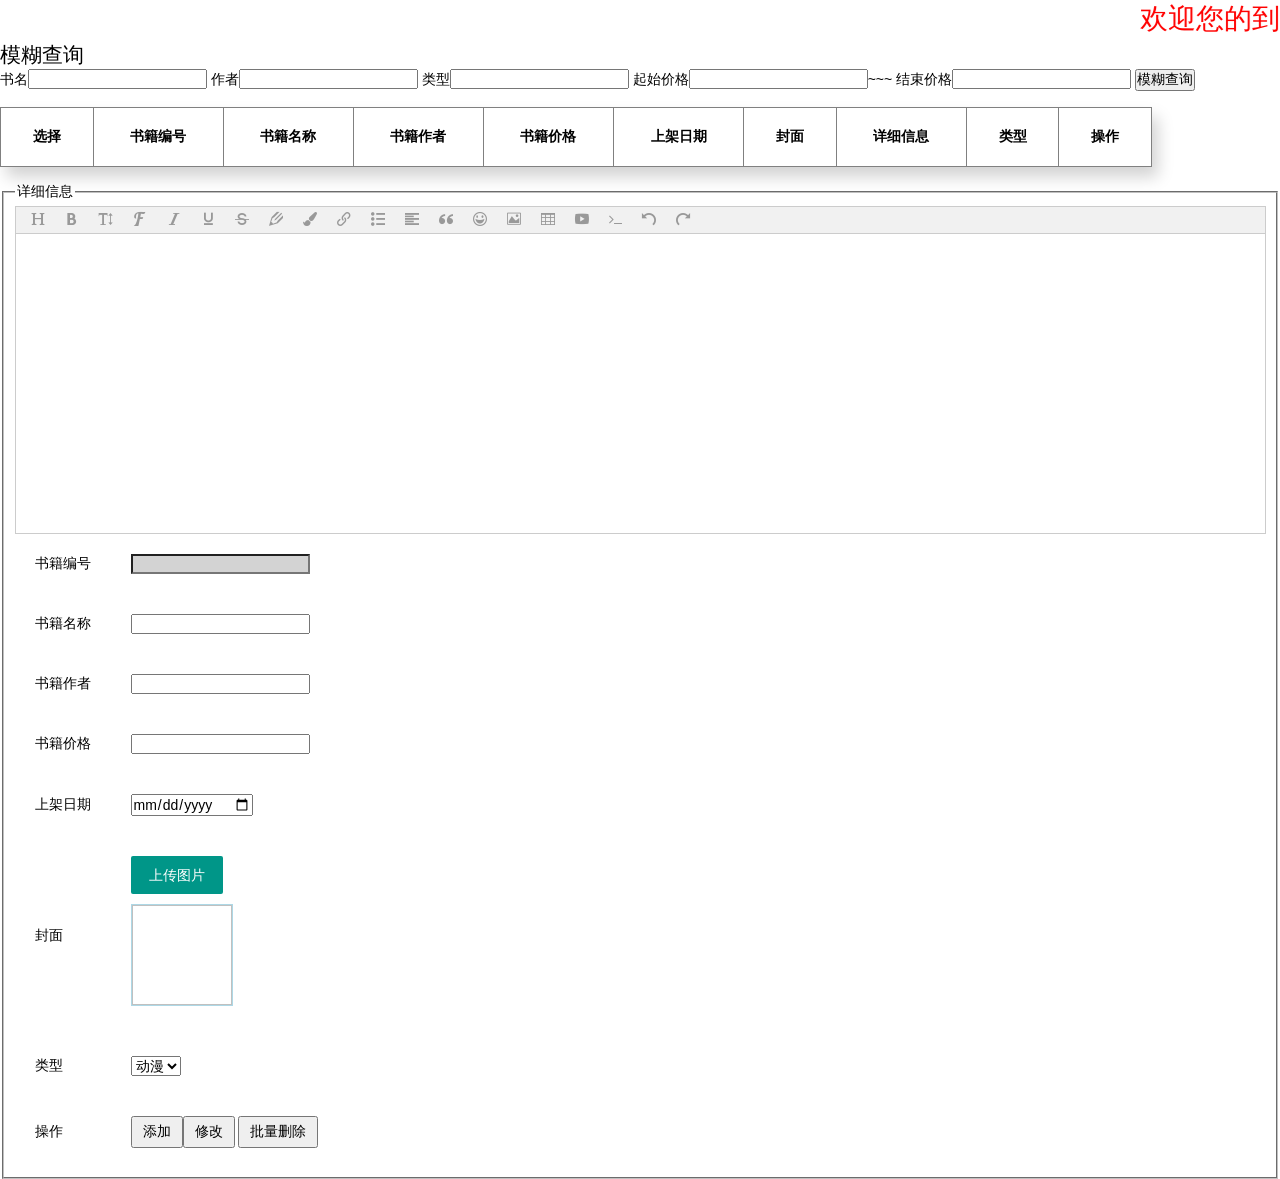
==== commit 8acfa917: "第二次提交，新增了本地上传图片的功能。" ====
--- a/Show/src/main/webapp/index.html
+++ b/Show/src/main/webapp/index.html
@@ -16,7 +16,10 @@
             box-shadow: 6px 10px 15px lightgray;
         }
         #table th,table td{
-            padding: 7px;
+            padding: 20px;
+        }
+        #table .tdpic{
+            background-size: 100% 100%;
         }
         #table a:hover{
             cursor: pointer;
@@ -71,7 +74,16 @@
                 <td><label for="publishDate">上架日期</label></td><td><input id="publishDate" name="publishDate" type="date" ></td>
             </tr>
             <tr>
-                <td><label for="cover">封面</label></td><td><input id="cover" name="cover" type="file" ></td>
+                <td><label>封面</label></td>
+                <td>
+                <div class="layui-upload">
+                <button type="button" class="layui-btn" id="test1">上传图片</button>
+                <div class="layui-upload-list">
+                    <img class="layui-upload-img" id="demo1" style="border:1px solid lightblue;width:100px;height:100px">
+                    <p id="demoText"></p>
+                </div>
+                </div>
+            </td>
             </tr>
             <tr>
                 <td><label for="categoriescname">类型</label></td><td>
@@ -109,6 +121,41 @@
 </script>
 <script>
     $(function () {
+        var picpath="";
+        //图片上传
+        layui.use('upload', function(){
+            var $ = layui.jquery
+                ,upload = layui.upload;
+            //普通图片上传
+            var uploadInst = upload.render({
+                elem: '#test1'
+                ,url: 'doServlet?action=UploadFile'
+                ,before: function(obj){
+                    //预读本地文件示例，不支持ie8
+                    obj.preview(function(index, file, result){
+                        $('#demo1').attr('src', result); //图片链接（base64）
+                    });
+                }
+                ,done: function(res){
+                    //如果上传失败
+                    if(res.code > 0){
+                        return layer.msg('上传失败');
+                    }
+                    //上传成功
+                    layer.msg(res.msg);
+                    picpath=res.data.name;
+                    // $("#demo1").style.backgroundImage="";
+                }
+                ,error: function(){
+                    //演示失败状态，并实现重传
+                    var demoText = $('#demoText');
+                    demoText.html('<span style="color: #FF5722;">上传失败</span> <a class="layui-btn layui-btn-mini demo-reload">重试</a>');
+                    demoText.find('.demo-reload').on('click', function(){
+                        uploadInst.upload();
+                    });
+                }
+            });
+        });
         //封装概念。
         //面向对象的概念
         //一个对象-->app对象
@@ -139,28 +186,7 @@
                                     url:"doServlet?action=getAllBooksByPage",
                                     data:{pageno:obj.curr,size:obj.limit},
                                     success:function (jsdata) {
-                                        //加载到表格
-                                        $("#tbody tr").remove();
-                                        $.each(jsdata.data,function (index,obj) {
-                                            var tr=$("<tr/>");
-                                            var rad=$("<input type='checkbox' class='check'> ").data("isbn",obj.isbn);
-                                            $("<td/>").append(rad).appendTo(tr);
-                                            $("<td/>").html(obj.isbn).appendTo(tr);
-                                            $("<td/>").html(obj.title).appendTo(tr);
-                                            $("<td/>").html(obj.author).appendTo(tr);
-                                            $("<td/>").html(obj.price).appendTo(tr);
-                                            $("<td/>").html(obj.publishDate).appendTo(tr);
-                                            $("<td/>").html(obj.cover).appendTo(tr);
-                                            $("<td/>").html(obj.details).appendTo(tr);
-                                            $("<td/>").html(jsdata.data[index].categories.cname).appendTo(tr);
-                                            //修改
-                                            var aEdit=$("<a class='aEdit'>修改</a>").data("obj",obj).data("cid",jsdata.data[index].categories.cid);
-                                            var aDel=$("<a class='aDel'>删除</a>").data("isbn",obj.isbn);
-
-                                            $("<td/>").append(aEdit).append("  |  ").append(aDel).appendTo(tr);
-
-                                            $("#tbody").append(tr);
-                                        })
+                                        app.showSuccData(jsdata);
                                     }
                                 })
                             }
@@ -168,7 +194,34 @@
                     })
                 })
             },
-            
+            /*封装展示的数据*/
+            showSuccData:function(jsdata){
+                //加载到表格
+                $("#tbody tr").remove();
+                $.each(jsdata.data,function (index,obj) {
+                    var tr=$("<tr/>");
+                    var rad=$("<input type='checkbox' class='check'> ").data("isbn",obj.isbn);
+                    $("<td/>").append(rad).appendTo(tr);
+                    $("<td/>").html(obj.isbn).appendTo(tr);
+                    $("<td/>").html(obj.title).appendTo(tr);
+                    $("<td/>").html(obj.author).appendTo(tr);
+                    $("<td/>").html(obj.price).appendTo(tr);
+                    $("<td/>").html(obj.publishDate).appendTo(tr);
+                    /* $("<td/>").html(obj.cover).appendTo(tr);*//*读取的路径*/
+                    obj.cover==""||obj.cover==null?$("<td/>").html("没有图片").appendTo(tr)
+                        :$("<td class='tdpic' />").css("backgroundImage","url(images/"+obj.cover+")").appendTo(tr);
+                    $("<td/>").html(obj.details).appendTo(tr);
+                    $("<td/>").html(jsdata.data[index].categories.cname).appendTo(tr);
+                    //修改
+                    var aEdit=$("<a class='aEdit'>修改</a>").data("obj",obj).data("cid",jsdata.data[index].categories.cid);
+                    var aDel=$("<a class='aDel'>删除</a>").data("isbn",obj.isbn);
+
+                    $("<td/>").append(aEdit).append("  |  ").append(aDel).appendTo(tr);
+
+                    $("#tbody").append(tr);
+                })
+            },
+
             /*模糊查询*/
             mohuSelect:function(){
                 $("#tbody tr").remove();
@@ -176,31 +229,10 @@
                     url:"doServlet?action=mohuSelect",
                     data:{title:$("#limitone").val(),author:$("#limittwo").val(),cname:$("#limitthree").val(),
                         price1:$("#limitfour").val(),price2:$("#limitfive").val()},
-
-                        success:function (jsdata) {
-                            //加载到表格
-                            $("#tbody tr").remove();
-                            $.each(jsdata.data,function (index,obj) {
-                                var tr=$("<tr/>");
-                                var rad=$("<input type='checkbox' class='check'> ").data("isbn",obj.isbn);
-                                $("<td/>").append(rad).appendTo(tr);
-                                $("<td/>").html(obj.isbn).appendTo(tr);
-                                $("<td/>").html(obj.title).appendTo(tr);
-                                $("<td/>").html(obj.author).appendTo(tr);
-                                $("<td/>").html(obj.price).appendTo(tr);
-                                $("<td/>").html(obj.publishDate).appendTo(tr);
-                                $("<td/>").html(obj.cover).appendTo(tr);
-                                $("<td/>").html(obj.details).appendTo(tr);
-                                $("<td/>").html(jsdata.data[index].categories.cname).appendTo(tr);
-                                //修改
-                                var aEdit=$("<a class='aEdit'>修改</a>").data("obj",obj).data("cid",jsdata.data[index].categories.cid);
-                                var aDel=$("<a class='aDel'>删除</a>").data("isbn",obj.isbn);
-
-                                $("<td/>").append(aEdit).append("  |  ").append(aDel).appendTo(tr);
-
-                                $("#tbody").append(tr);
-                            })
-                        }
+                    success:function (jsdata) {
+                        //展示数据
+                        app.showSuccData(jsdata);
+                    }
                 })
                 
              },
@@ -237,6 +269,7 @@
                  }
               });
 
+                //测试输出
                 for (var i=0;i<arr.length;i++){
                     console.log(arr[i])
                 }
@@ -262,7 +295,7 @@
                 $.ajax({
                     url:"doServlet?action=insert",
                     data:{title:$("#title").val(),author:$("#author").val(),price:$("#price").val(),
-                        publishDate:$("#publishDate").val(),cover:$("#cover").val(),
+                        publishDate:$("#publishDate").val(),cover:picpath,//图片路径
                         details:editor.txt.html(),cid:$("#categoriescname").val()},
                     beforeSend:function(){
                         if($("#title").val()==""||$("#author").val()==""||$("#price").val()==""||$("#publishDate").val()==""){
@@ -298,7 +331,7 @@
                 //gno,gname,gprice,gdate,gstate
                 $.ajax({
                     url:"doServlet?action=update",
-                    data:{isbn:$("#isbn").val(),title:$("#title").val(),author:$("#author").val(),price:$("#price").val(),cover:"",
+                    data:{isbn:$("#isbn").val(),title:$("#title").val(),author:$("#author").val(),price:$("#price").val(),cover:picpath,//图片路径
                         publishDate:$("#publishDate").val(),cid:$("#categoriescname").val(),details:editor.txt.html()},
                     success:function (num) {
                         console.log("修改成功"+num);
@@ -323,6 +356,8 @@
                  $("#btnupdate").click(app.update);
                   $("#btndelall").click(app.deleteAll);
                   $("#mohubtn").click(app.mohuSelect);
+                  /*上传图片*/
+               // $("#test1").click(app.uploadImg);
             }
         };
 
